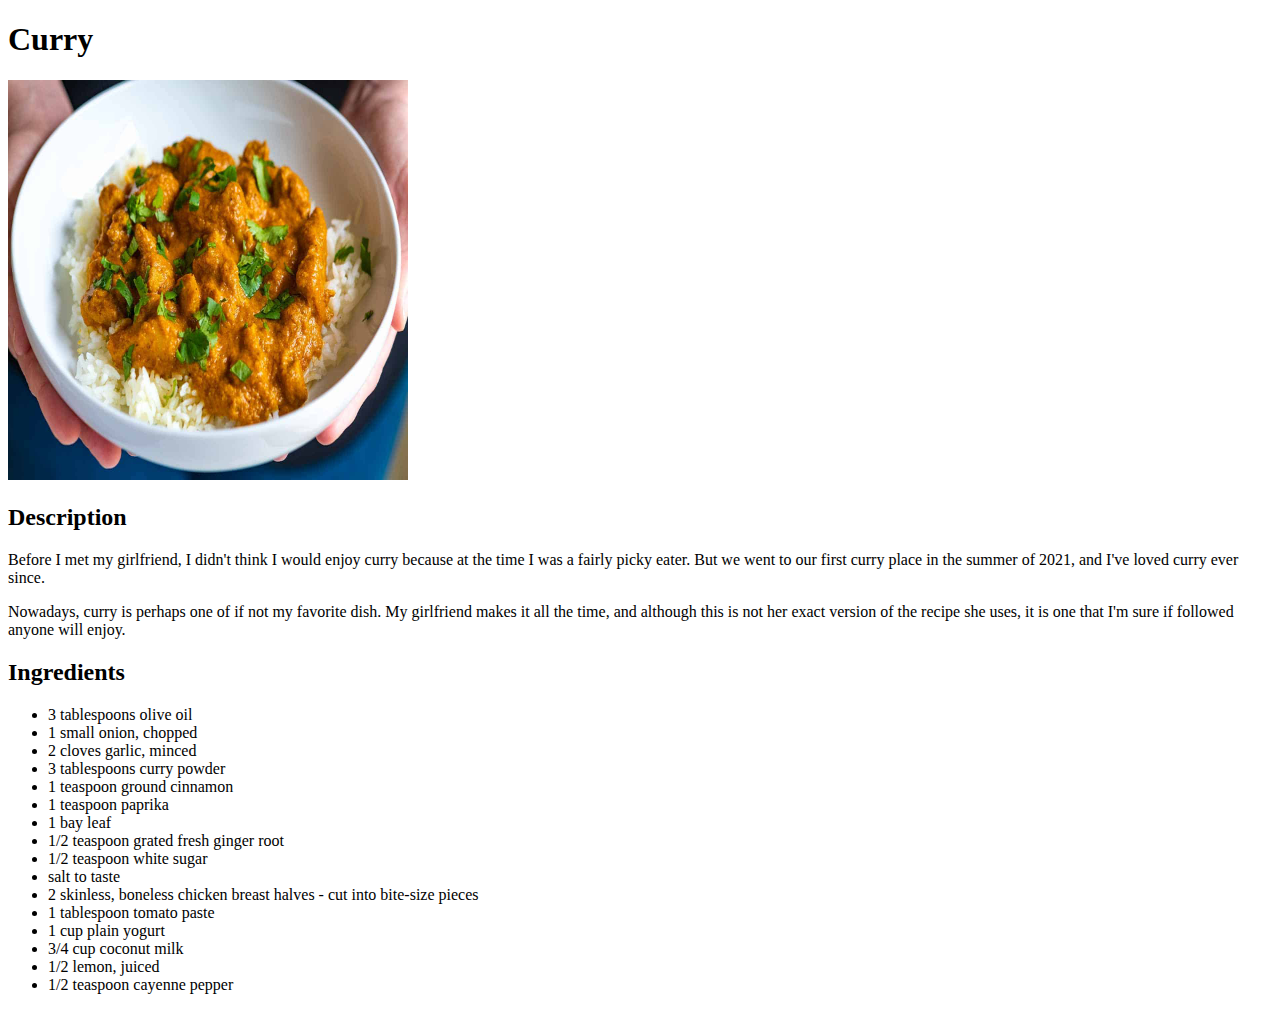
==== recipes/curry.html @ 8e740fa6 "added images" ====
<!DOCTYPE html>
<html lang="en">
    <head>
        <meta charset="UTF-8">
        <title>Odin Recipes: Curry</title>
    </head>

    <body>
        <h1>Curry</h1>

        <img src="./images/Curry.jpg" height="400" width="400">

        <h2>Description</h2>
            
            <p>Before I met my girlfriend, I didn't think I would enjoy curry because at the time I was a fairly picky eater. But we went to our first curry place in the summer of 2021, and I've loved curry ever since.</p>

            <p>Nowadays, curry is perhaps one of if not my favorite dish. My girlfriend makes it all the time, and although this is not her exact version of the recipe she uses, it is one that I'm sure if followed anyone will enjoy.</p>

        <h2>Ingredients</h2>
            <ul>
                <li>3 tablespoons olive oil</li>
                <li>1 small onion, chopped</li>
                <li>2 cloves garlic, minced</li>
                <li>3 tablespoons curry powder</li>
                <li>1 teaspoon ground cinnamon</li>
                <li>1 teaspoon paprika</li>
                <li>1 bay leaf</li>
                <li>1/2 teaspoon grated fresh ginger root</li>
                <li>1/2 teaspoon white sugar</li>
                <li>salt to taste</li>
                <li>2 skinless, boneless chicken breast halves - cut into bite-size pieces</li>
                <li>1 tablespoon tomato paste</li>
                <li>1 cup plain yogurt</li>
                <li>3/4 cup coconut milk</li>
                <li>1/2 lemon, juiced</li>
                <li>1/2 teaspoon cayenne pepper</li>
            </ul>


    </body>
</html>
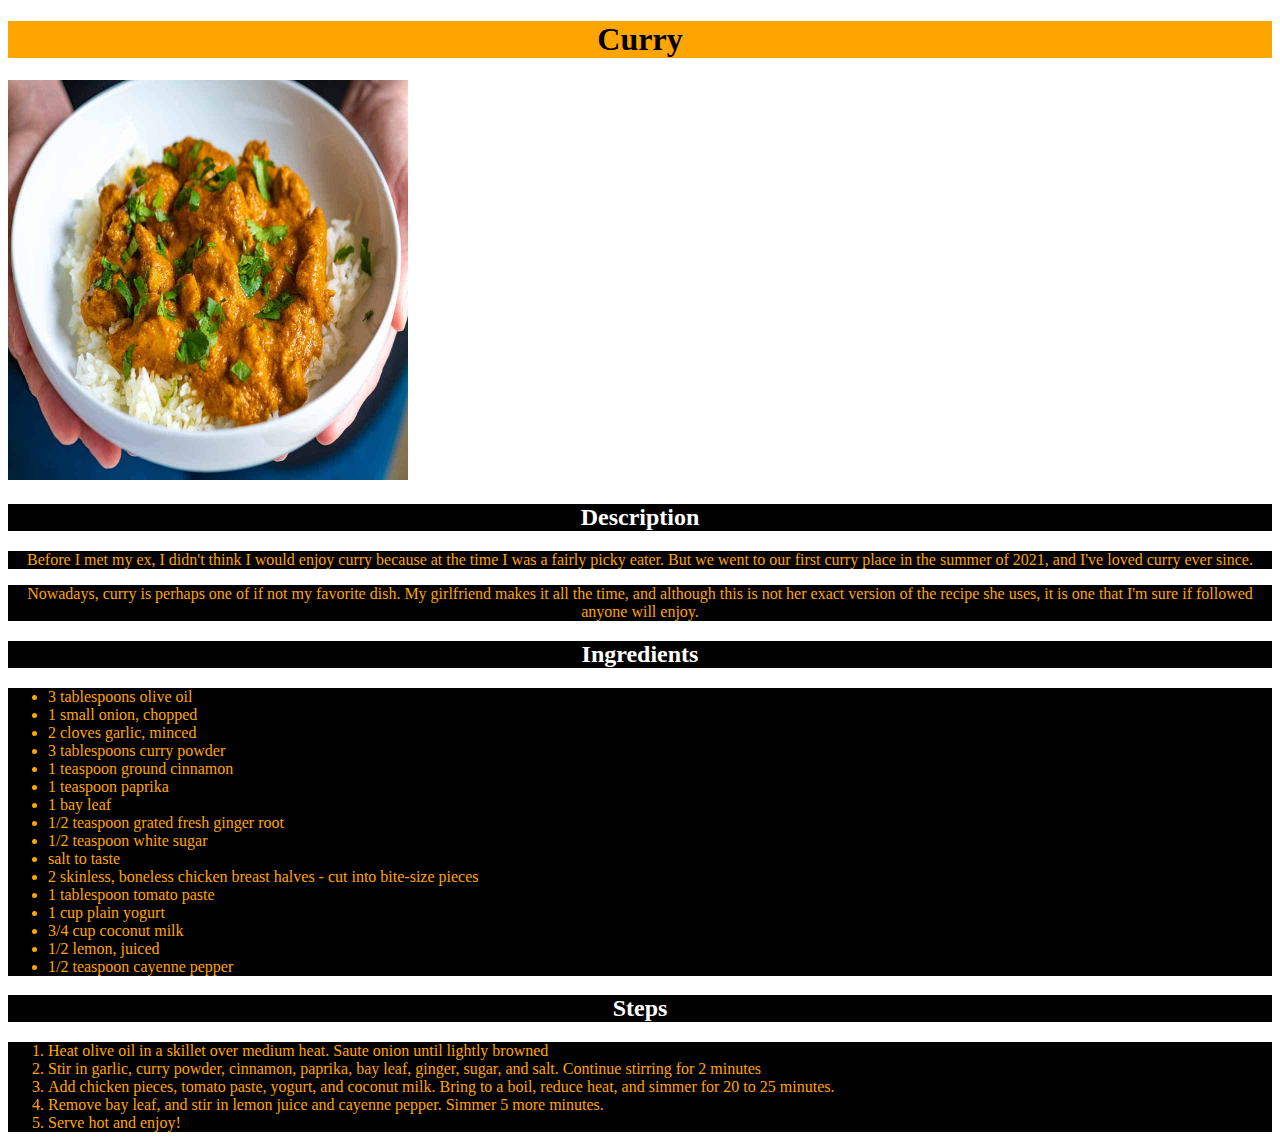
==== commit 0ae2ba30: "CSS changes" ====
--- a/recipes/curry.html
+++ b/recipes/curry.html
@@ -3,38 +3,47 @@
     <head>
         <meta charset="UTF-8">
         <title>Odin Recipes: Curry</title>
+        <link rel="stylesheet" href="style.css">
     </head>
 
     <body>
-        <h1>Curry</h1>
+        <h1 class="curry-title">Curry</h1>
 
         <img src="./images/Curry.jpg" height="400" width="400">
 
-        <h2>Description</h2>
+        <h2 class="curry-description">Description</h2>
             
-            <p>Before I met my girlfriend, I didn't think I would enjoy curry because at the time I was a fairly picky eater. But we went to our first curry place in the summer of 2021, and I've loved curry ever since.</p>
+            <p class="curry-paragraph">Before I met my ex, I didn't think I would enjoy curry because at the time I was a fairly picky eater. But we went to our first curry place in the summer of 2021, and I've loved curry ever since.</p>
 
-            <p>Nowadays, curry is perhaps one of if not my favorite dish. My girlfriend makes it all the time, and although this is not her exact version of the recipe she uses, it is one that I'm sure if followed anyone will enjoy.</p>
+            <p class="curry-paragraph">Nowadays, curry is perhaps one of if not my favorite dish. My girlfriend makes it all the time, and although this is not her exact version of the recipe she uses, it is one that I'm sure if followed anyone will enjoy.</p>
 
-        <h2>Ingredients</h2>
-            <ul>
-                <li>3 tablespoons olive oil</li>
-                <li>1 small onion, chopped</li>
-                <li>2 cloves garlic, minced</li>
-                <li>3 tablespoons curry powder</li>
-                <li>1 teaspoon ground cinnamon</li>
-                <li>1 teaspoon paprika</li>
-                <li>1 bay leaf</li>
-                <li>1/2 teaspoon grated fresh ginger root</li>
-                <li>1/2 teaspoon white sugar</li>
-                <li>salt to taste</li>
-                <li>2 skinless, boneless chicken breast halves - cut into bite-size pieces</li>
-                <li>1 tablespoon tomato paste</li>
-                <li>1 cup plain yogurt</li>
-                <li>3/4 cup coconut milk</li>
-                <li>1/2 lemon, juiced</li>
-                <li>1/2 teaspoon cayenne pepper</li>
+        <h2 class="curry-ingredients">Ingredients</h2>
+            <ul class="ingredients-1">
+                <li class="ingredients-1">3 tablespoons olive oil</li>
+                <li class="ingredients-1">1 small onion, chopped</li>
+                <li class="ingredients-1">2 cloves garlic, minced</li>
+                <li class="ingredients-1">3 tablespoons curry powder</li>
+                <li class="ingredients-1">1 teaspoon ground cinnamon</li>
+                <li class="ingredients-1">1 teaspoon paprika</li>
+                <li class="ingredients-1">1 bay leaf</li>
+                <li class="ingredients-1">1/2 teaspoon grated fresh ginger root</li>
+                <li class="ingredients-1">1/2 teaspoon white sugar</li>
+                <li class="ingredients-1">salt to taste</li>
+                <li class="ingredients-1">2 skinless, boneless chicken breast halves - cut into bite-size pieces</li>
+                <li class="ingredients-1">1 tablespoon tomato paste</li>
+                <li class="ingredients-1">1 cup plain yogurt</li>
+                <li class="ingredients-1">3/4 cup coconut milk</li>
+                <li class="ingredients-1">1/2 lemon, juiced</li>
+                <li class="ingredients-1">1/2 teaspoon cayenne pepper</li>
             </ul>
+         <h2 class="curry-steps">Steps</h2>   
+            <ol class="steps-1">
+                <li class="steps-1">Heat olive oil in a skillet over medium heat. Saute onion until lightly browned</li>
+                <li class="steps-1">Stir in garlic, curry powder, cinnamon, paprika, bay leaf, ginger, sugar, and salt. Continue stirring for 2 minutes</li>
+                <li class="steps-1">Add chicken pieces, tomato paste, yogurt, and coconut milk. Bring to a boil, reduce heat, and simmer for 20 to 25 minutes.</li>
+                <li class="steps-1">Remove bay leaf, and stir in lemon juice and cayenne pepper. Simmer 5 more minutes.</li>
+                <li class="steps-1">Serve hot and enjoy!</li>
+            </ol>
 
 
     </body>
--- a/recipes/style.css
+++ b/recipes/style.css
@@ -0,0 +1,39 @@
+.curry-title{
+    background-color: orange;
+    text-align: center;
+}
+
+.curry-paragraph{
+    background-color: black;
+    color:orange;
+    text-align: center;
+}
+
+.curry-ingredients{
+    color:white;
+    background-color: black;
+    text-align: center;
+}
+
+.ingredients-1{
+    background-color: black;
+    color: orange;
+}
+
+.curry-description{
+    background-color: black;
+    color: white;
+    text-align: center;
+}
+
+.curry-steps{
+    background-color: black;
+    color: white;
+    text-align: center;
+}
+
+.steps-1{
+    background-color: black;
+    color: orange;
+}
+
